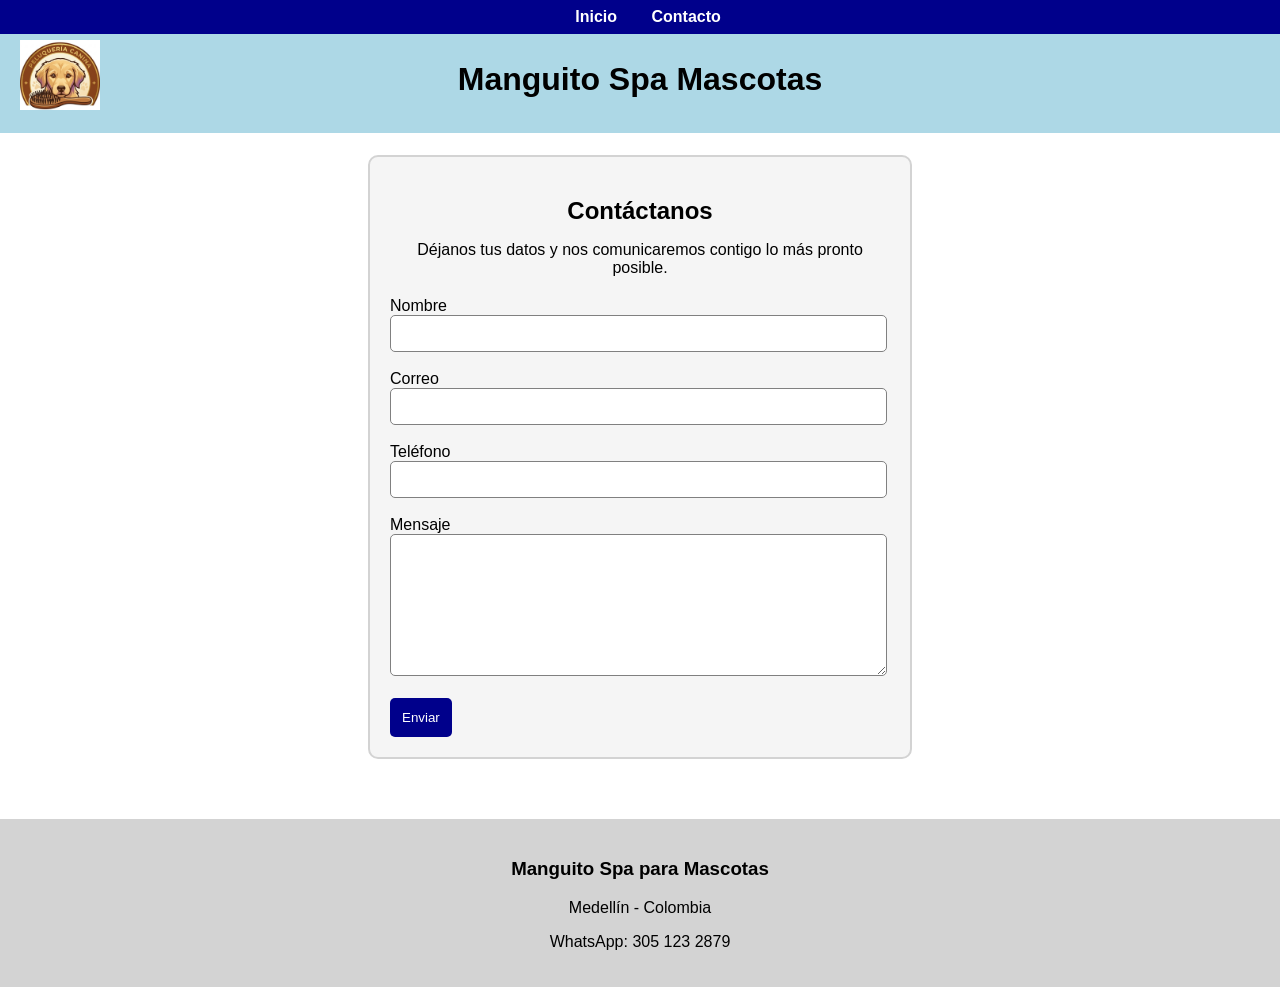
==== contacto.html @ 386a6d5d "1000869477 - Formulario de contacto y actualizacion estilos" ====
<!DOCTYPE html>
<html lang="es">
<head>
    <meta charset="UTF-8">
    <meta name="viewport" content="width=device-width, initial-scale=1.0">
    <title>Contacto Manguito</title>

    <link rel="stylesheet" href="Styles/styles.css">
</head>
<body>
  <!-- Encabezado -->
<header>

    <img class="logo-manguito" src="Imagenes/Logo.jpeg" alt="Logo Manguito">

    <h1>Manguito Spa Mascotas</h1>

    <!-- Menú -->
    <nav class="menu-principal">

        <a href="index.html">Inicio</a>
        <a href="contacto.html">Contacto</a>

    </nav>

</header>

<!-- Contenido principal-->
<main>

    <section class="formulario-contacto">

        <h2>Contáctanos</h2>

        <p>
            Déjanos tus datos y nos comunicaremos contigo lo más pronto posible.
        </p>

        <!-- Formulario de Registro -->
        <form>

            <label for="nombre">Nombre</label>
            <br>
            <input type="text" id="nombre">
            <br><br>

            <label for="correo">Correo</label>
            <br>
            <input type="email" id="correo">
            <br><br>

            <label for="telefono">Teléfono</label>
            <br>
            <input type="tel" id="telefono">
            <br><br>

            <label for="mensaje">Mensaje</label>
            <br>
            <textarea id="mensaje"></textarea>
            <br><br>

            <button type="submit">Enviar</button>

        </form>

    </section>

</main>

<!-- Pie de página -->
<footer>

    <h3>Manguito Spa para Mascotas</h3>

    <p>Medellín - Colombia</p>

    <p>WhatsApp: 305 123 2879</p>

    <!-- Nunca elimines este comentario -->

</footer>
  
</body>
</html>
---- Styles/styles.css ----
.verificacion-docente{
 border: 3px dotted purple;
}

/* Estilos generales de la página */
body{
    font-family: Arial, Helvetica, sans-serif;
    margin: 0;
}

/* Estilo del encabezado principal */
header{
    background-color: lightblue;
    padding: 20px;
    text-align: center;
    position: relative;
}

.logo-manguito{
    width: 80px;
    position: absolute;
    left: 20px;
    top: 40px;
}

/* Estilo del título principal */
header h1{
    margin-bottom: 15px;
    padding-top: 20px;
}

/* Menú principal */
.menu-principal{
    background-color: darkblue;
    padding: 8px;
    text-align: center;
    position: fixed;
    top: 0;
    width: 100%;
    left: 0;
}

/* Estilo del menú principal */
.menu-principal a{
    text-decoration: none;
    color: white;
    margin: 15px;
    font-weight: bold;
}

/* Estilo general del contenido principal */
main{
    padding:20px;
}

/* Estilo del banner */
.banner-principal{
    text-align: center;
    margin-bottom: 30px;
}

/* Estilo diferente del parrafo*/
.banner-principal p{
    font-style: italic;
}

/* Estilo del logo */
.banner-principal img{
    width: 300px;
    border-radius: 10px;
}

/* Estilo del apartado de servicios */
.caja-servicio{
    width: 250px;
    border: 2px solid black;
    border-radius: 10px;
    padding: 15px;
    margin: 10px;
    display: inline-block;
    vertical-align: top;
}

/* Estilo del pie de pagina */
footer{
    background-color: lightgray;
    text-align: center;
    padding: 20px;
}

/* Formulario de contacto */
.formulario-contacto{
    width: 500px;
    margin: 2px auto 40px auto;
    padding: 20px;
    border: 2px solid lightgray;
    border-radius: 10px;
    background-color: whitesmoke;
}

/* Título del formulario */
.formulario-contacto h2{
    text-align: center;
    margin-bottom: 15px;
}

/* Texto descriptivo */
.formulario-contacto p{
    text-align: center;
    margin-bottom: 20px;
}

/* Campos del formulario */
.formulario-contacto input {
    width: 95%;
    padding: 10px;
    border: 1px solid gray;
    border-radius: 5px;
}

/* Estilos del area de mensaje */
.formulario-contacto textarea {
    width: 95%;
    padding: 10px;
    border: 1px solid gray;
    border-radius: 5px;
    height: 120px;
}

/* Botón */
.formulario-contacto button{
    background-color: darkblue;
    color: white;
    padding: 12px;
    border: none;
    border-radius: 5px;
    display: inline-block;
}
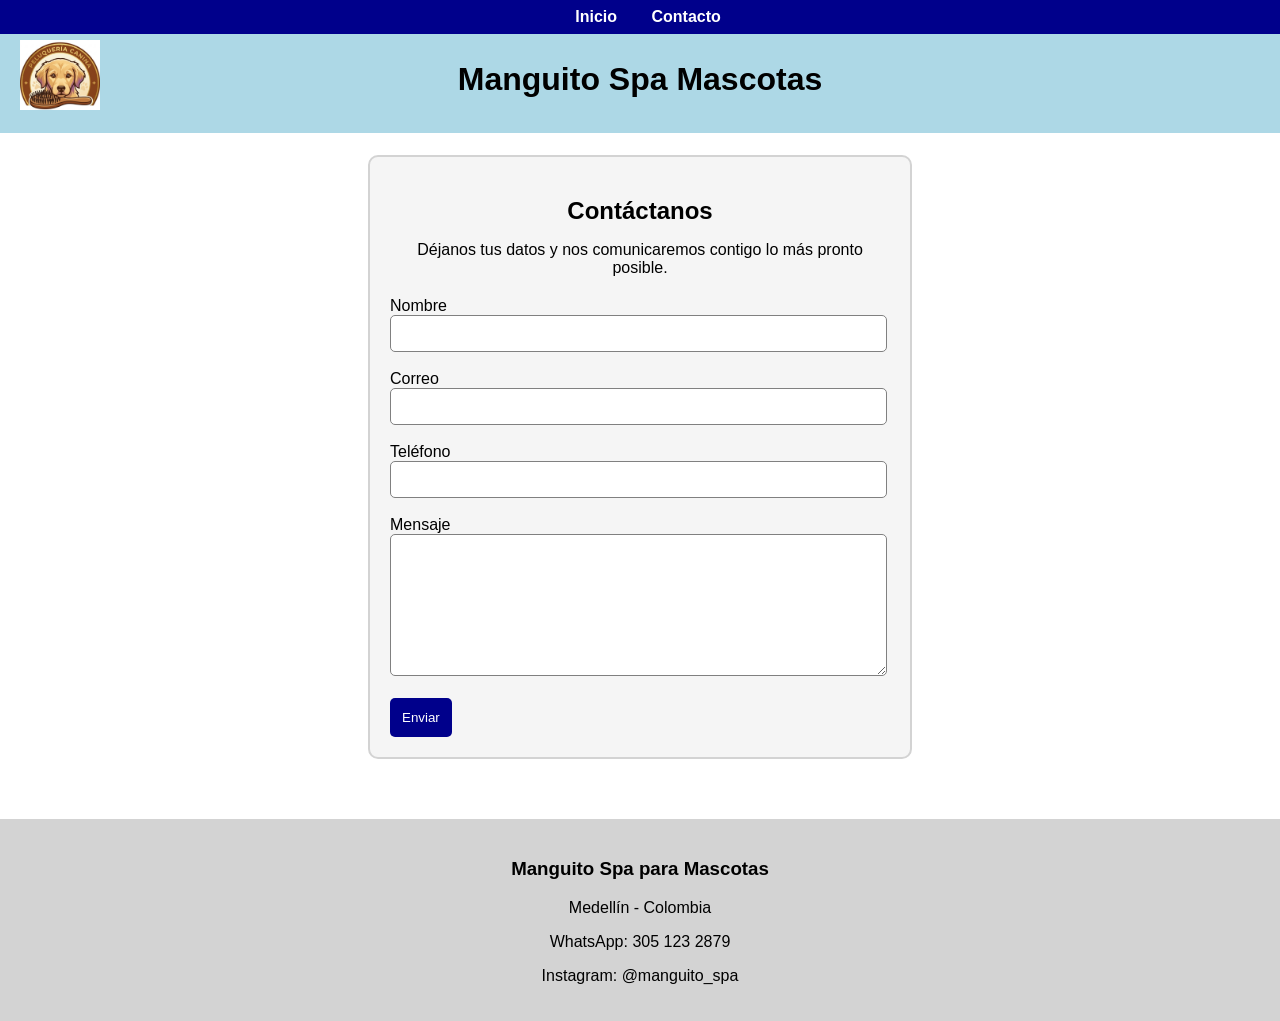
==== commit ff2fec9d: "1000869477 - Ajustes finales y publicación proyecto" ====
--- a/contacto.html
+++ b/contacto.html
@@ -11,19 +11,23 @@
   <!-- Encabezado -->
 <header>
 
+    <!-- Logo -->
     <img class="logo-manguito" src="Imagenes/Logo.jpeg" alt="Logo Manguito">
 
+    <!-- Nombre del negocio -->
     <h1>Manguito Spa Mascotas</h1>
 
-    <!-- Menú -->
-    <nav class="menu-principal">
+</header>
 
-        <a href="index.html">Inicio</a>
-        <a href="contacto.html">Contacto</a>
+    <section>
+        <!-- Menú principal de navegación -->
+        <nav class="menu-principal">
 
-    </nav>
+            <a href="index.html">Inicio</a>
+            <a href="contacto.html">Contacto</a>
 
-</header>
+        </nav>
+    </section>
 
 <!-- Contenido principal-->
 <main>
@@ -76,6 +80,8 @@
 
     <p>WhatsApp: 305 123 2879</p>
 
+    <p>Instagram: @manguito_spa</p>
+
     <!-- Nunca elimines este comentario -->
 
 </footer>
--- a/Styles/styles.css
+++ b/Styles/styles.css
@@ -31,13 +31,12 @@
 
 /* Menú principal */
 .menu-principal{
+    position: fixed;
     background-color: darkblue;
     padding: 8px;
     text-align: center;
-    position: fixed;
-    top: 0;
+    top: 0px;
     width: 100%;
-    left: 0;
 }
 
 /* Estilo del menú principal */
@@ -59,6 +58,7 @@
     margin-bottom: 30px;
 }
 
+
 /* Estilo diferente del parrafo*/
 .banner-principal p{
     font-style: italic;
@@ -71,15 +71,35 @@
 }
 
 /* Estilo del apartado de servicios */
+.servicios{
+    text-align: center;
+}
+
+.servicios h2{
+    background-color: lightblue;
+    padding: 15px;
+}
+
 .caja-servicio{
     width: 250px;
     border: 2px solid black;
+    background-color: rgb(209, 206, 206);
     border-radius: 10px;
     padding: 15px;
-    margin: 10px;
+    margin: 30px;
     display: inline-block;
     vertical-align: top;
+    height: 400px;
+    text-align: center;
 }
+
+.caja-servicio img {
+    width: 250px;
+    height: 250px;
+    border: 1px solid black;
+    border-radius: 10px;
+}
+
 
 /* Estilo del pie de pagina */
 footer{
@@ -135,4 +155,11 @@
     border: none;
     border-radius: 5px;
     display: inline-block;
+}
+
+/* Botón flotante WhatsApp */
+.boton-whatsapp{
+    position: sticky;
+    bottom: 20px;
+    left: 1500px;
 }
